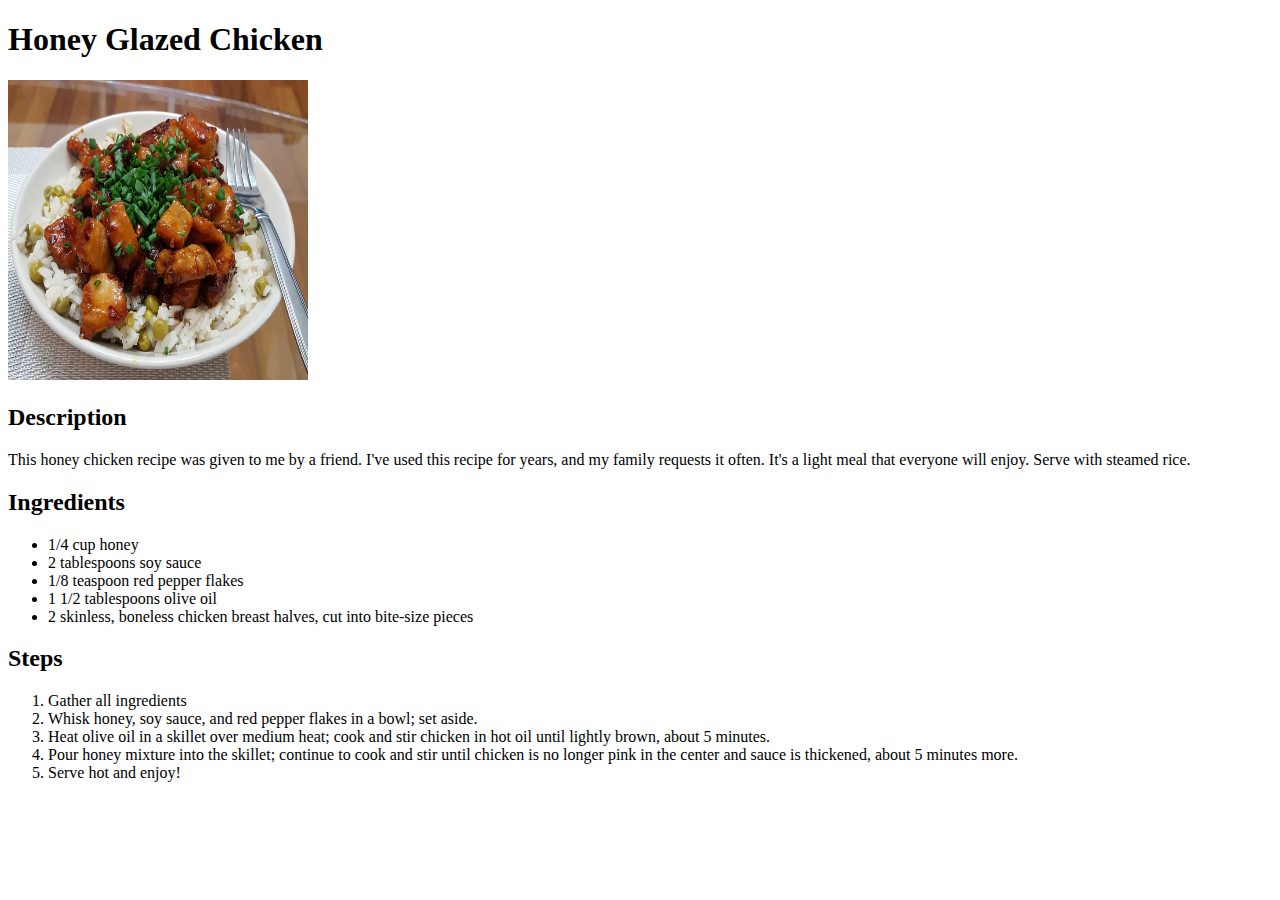
==== recipes/honey-glazed-chicken.html @ 2523230e "Make the recipes website" ====
<!DOCTYPE html>
<html lang="en">
<head>
    <meta charset="UTF-8">
    <meta name="viewport" content="width=<device-width>, initial-scale=1.0">
    <title>Document</title>
</head>
<body>
    <h1>Honey Glazed Chicken</h1>

    <img src="dish-images/honey-glazed-chicken.jpg"
    alt="Honey Glazed Chicken"width="300" height="300">

    <h2>Description</h2>
    <p>This honey chicken recipe was given to me by a friend. 
        I've used this recipe for years, and my family requests it often. 
        It's a light meal that everyone will enjoy. Serve with steamed rice.
    </p>

    <h2>Ingredients</h2>
    <ul>
        <li>1/4 cup honey</li>
        <li>2 tablespoons soy sauce</li>
        <li>1/8 teaspoon red pepper flakes</li>
        <li>1 1/2 tablespoons olive oil</li>
        <li>2 skinless, boneless chicken breast halves, cut into bite-size pieces</li>
    </ul>

    <h2>Steps</h2>
    <ol>
        <li>Gather all ingredients</li>
        <li>Whisk honey, soy sauce, and red pepper flakes in a bowl; set aside.</li>
        <li>Heat olive oil in a skillet over medium heat; cook and stir chicken in hot oil until lightly brown, about 5 minutes.</li>
        <li>Pour honey mixture into the skillet; continue to cook and stir until chicken is no longer pink in the center and sauce is thickened, about 5 minutes more.</li>
        <li>Serve hot and enjoy!</li>
    </ol>
</body>
</html>
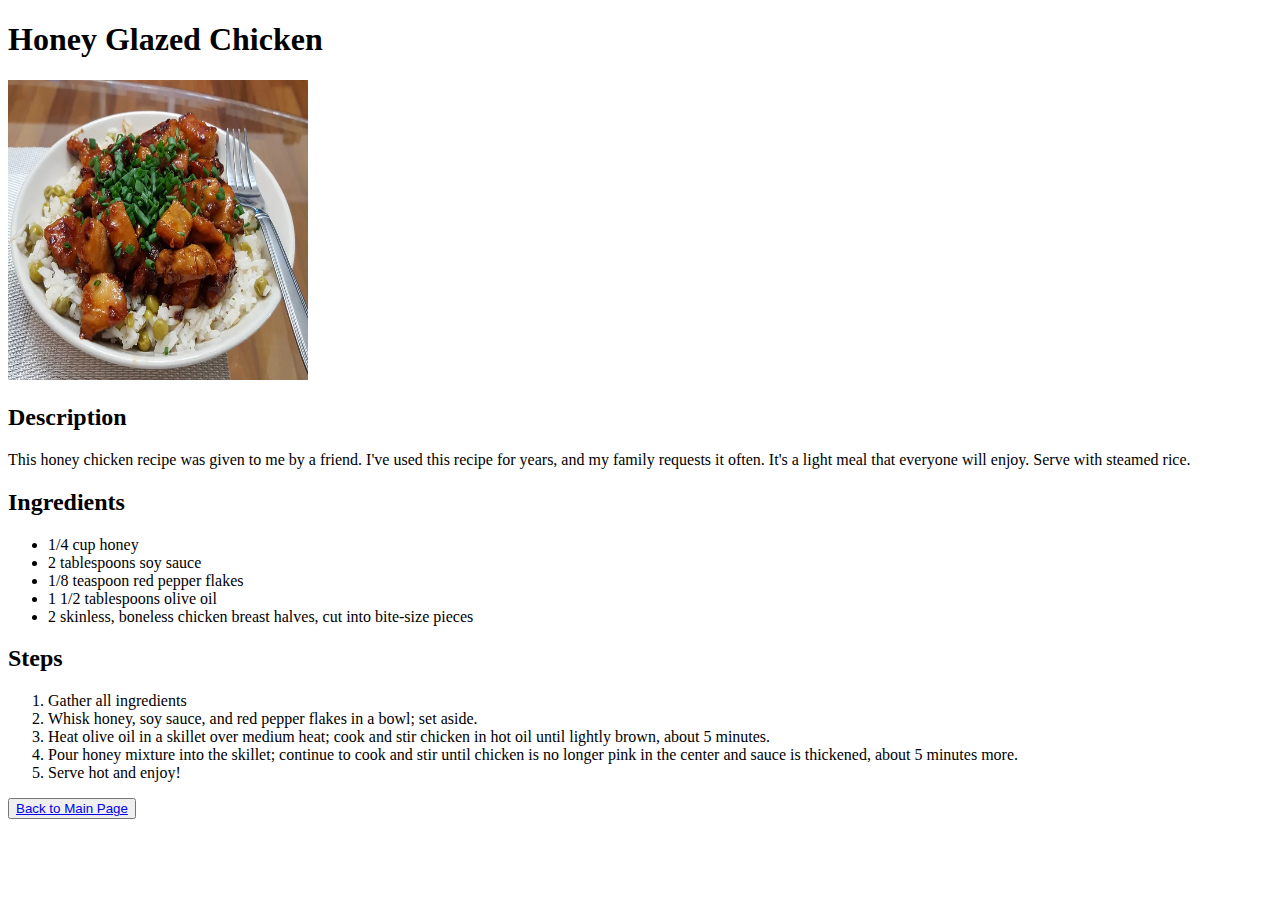
==== commit 8eea3901: "Add the Back button and touch up the main page." ====
--- a/recipes/honey-glazed-chicken.html
+++ b/recipes/honey-glazed-chicken.html
@@ -34,5 +34,9 @@
         <li>Pour honey mixture into the skillet; continue to cook and stir until chicken is no longer pink in the center and sauce is thickened, about 5 minutes more.</li>
         <li>Serve hot and enjoy!</li>
     </ol>
+
+    <button>
+        <a href="../index.html">Back to Main Page</a>
+    </button>
 </body>
 </html>